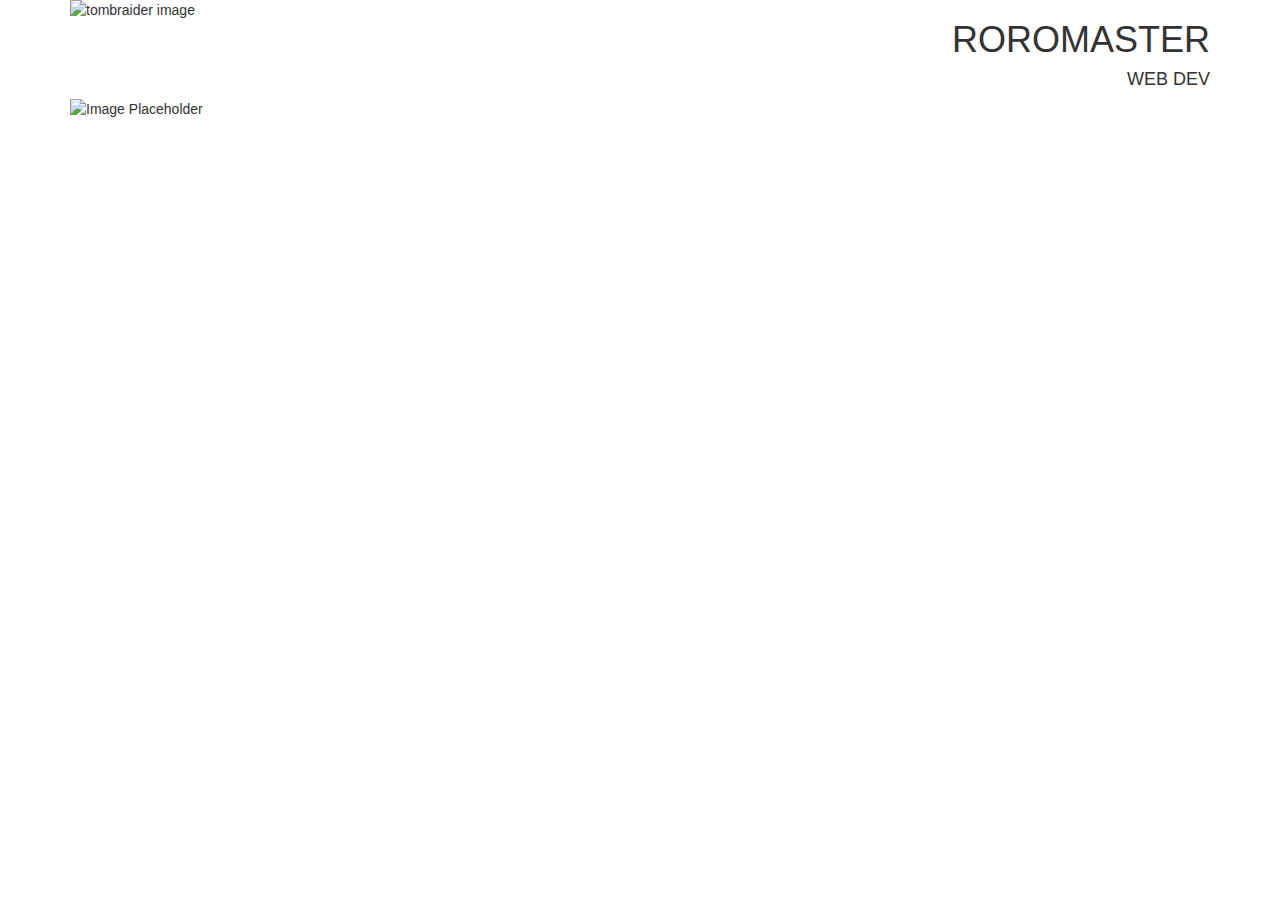
==== bootstrap test/index.html @ 2bb222d5 "First" ====
<!DOCTYPE HTML>


<html>

<head>
  <link rel="stylesheet" href="css/bootstrap.css" type="text/css" />

</head>

<body>
  <div class="container">
    <div class="row">
      <div class="col-md-6">
        <img class="img-responsive" src="http://placehold.it/100x100" alt="tombraider image" />
      </div>
      <div class="col-md-6 text-right text-uppercase">
        <h1>Roromaster</h1>
        <h4>Web Dev </h4>
      </div>
    </div>
    <div class="row">
      <div class="col-md-12">
        <img class="img-responsive" src="http://placehold.it/800x800" alt="Image Placeholder" />
      </div>
    </div>
  </div>

</body>

</html>
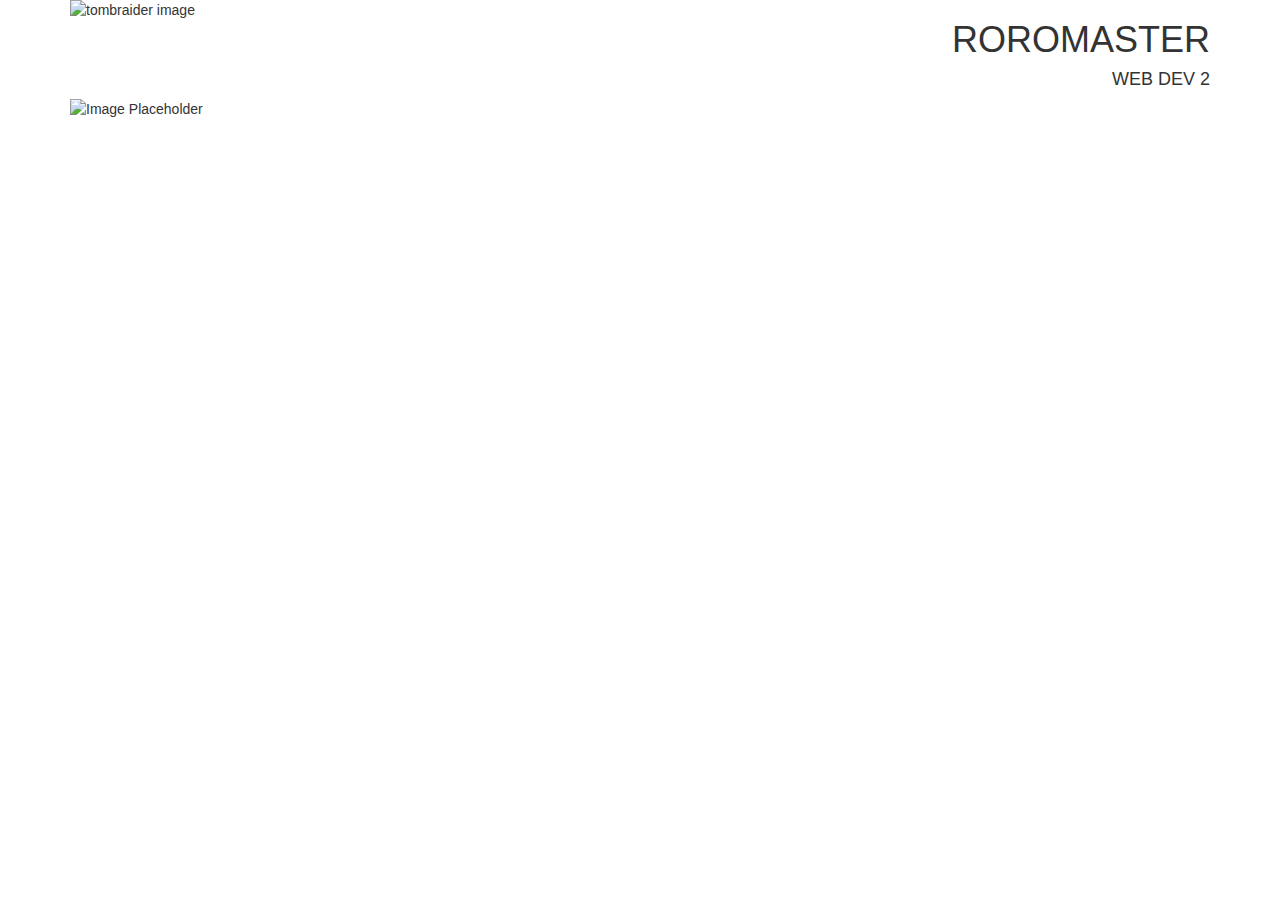
==== commit a4873a15: "Gogo" ====
--- a/bootstrap test/index.html
+++ b/bootstrap test/index.html
@@ -16,7 +16,7 @@
       </div>
       <div class="col-md-6 text-right text-uppercase">
         <h1>Roromaster</h1>
-        <h4>Web Dev </h4>
+        <h4>Web Dev 2</h4>
       </div>
     </div>
     <div class="row">
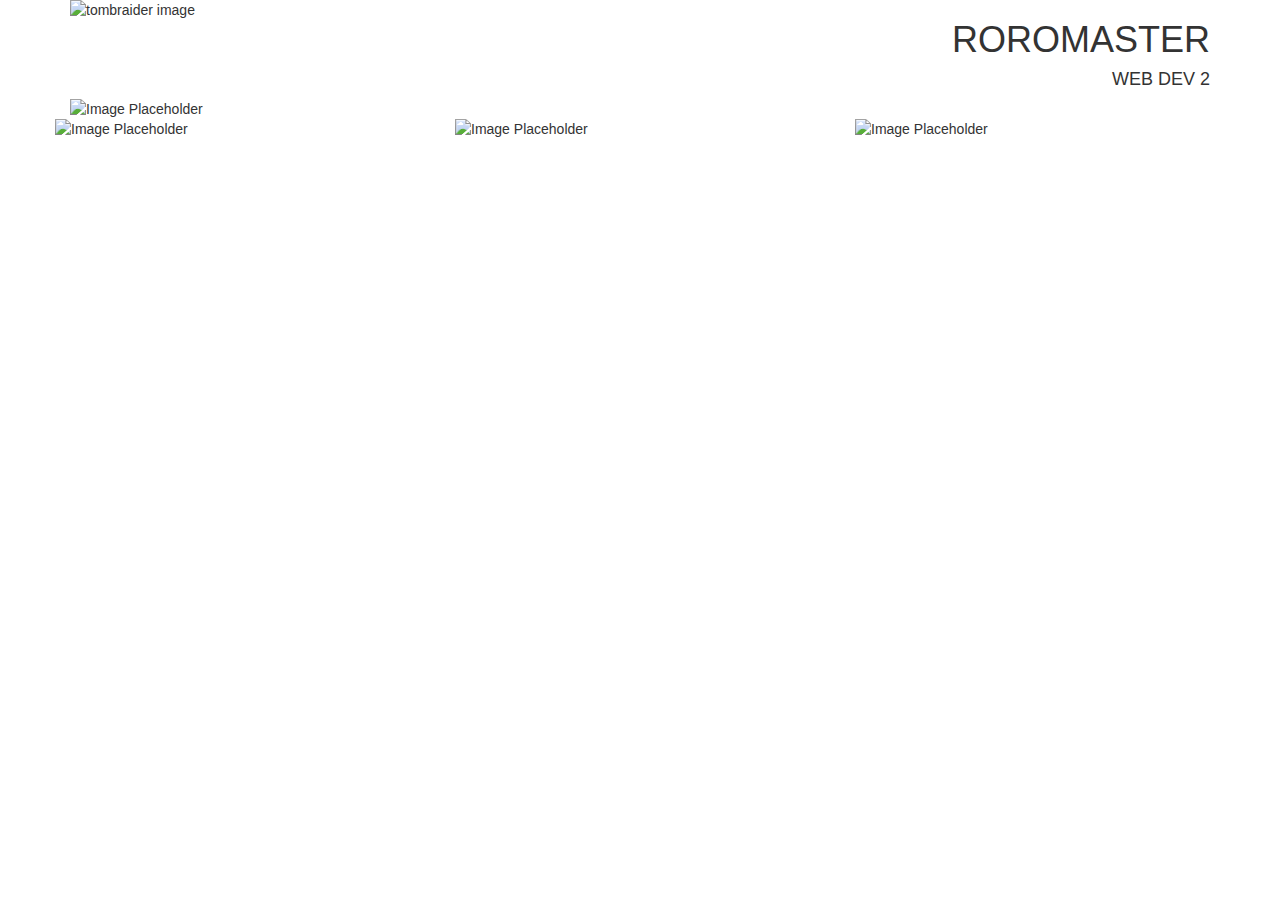
==== commit 81b76c5a: "New Div" ====
--- a/bootstrap test/index.html
+++ b/bootstrap test/index.html
@@ -5,7 +5,6 @@
 
 <head>
   <link rel="stylesheet" href="css/bootstrap.css" type="text/css" />
-
 </head>
 
 <body>
@@ -23,8 +22,18 @@
       <div class="col-md-12">
         <img class="img-responsive" src="http://placehold.it/800x800" alt="Image Placeholder" />
       </div>
+      <div class="row">
+        <div class="col-md-4">
+          <img class="img-responsive" src="http://placehold.it/800x800" alt="Image Placeholder" />
+        </div>
+        <div class="col-md-4">
+          <img class="img-responsive" src="http://placehold.it/800x800" alt="Image Placeholder" />
+        </div>
+        <div class="col-md-4">
+          <img class="img-responsive" src="http://placehold.it/800x800" alt="Image Placeholder" />
+        </div>
+      </div>
     </div>
-  </div>
 
 </body>
 
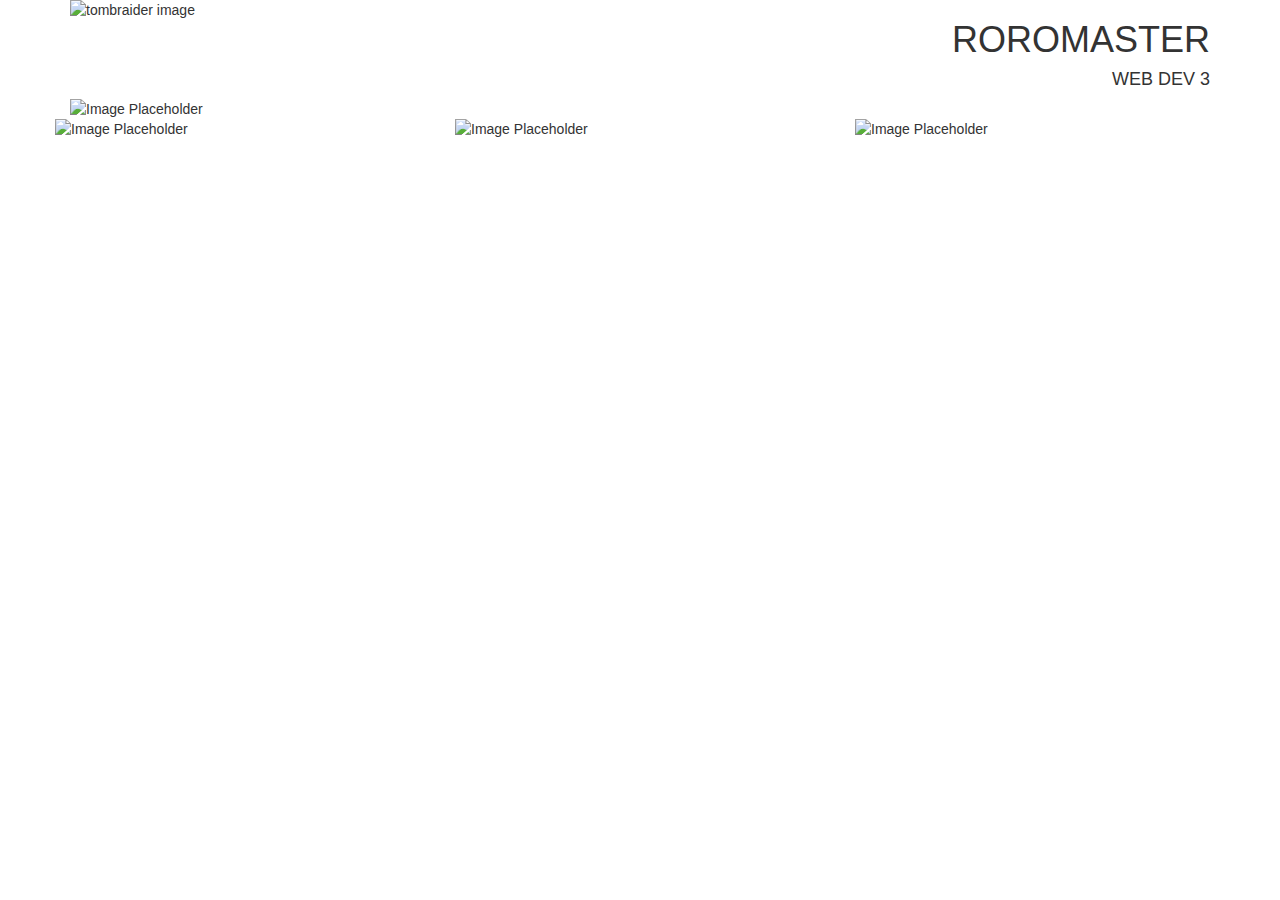
==== commit 0bc16ace: "3" ====
--- a/bootstrap test/index.html
+++ b/bootstrap test/index.html
@@ -15,7 +15,7 @@
       </div>
       <div class="col-md-6 text-right text-uppercase">
         <h1>Roromaster</h1>
-        <h4>Web Dev 2</h4>
+        <h4>Web Dev 3</h4>
       </div>
     </div>
     <div class="row">
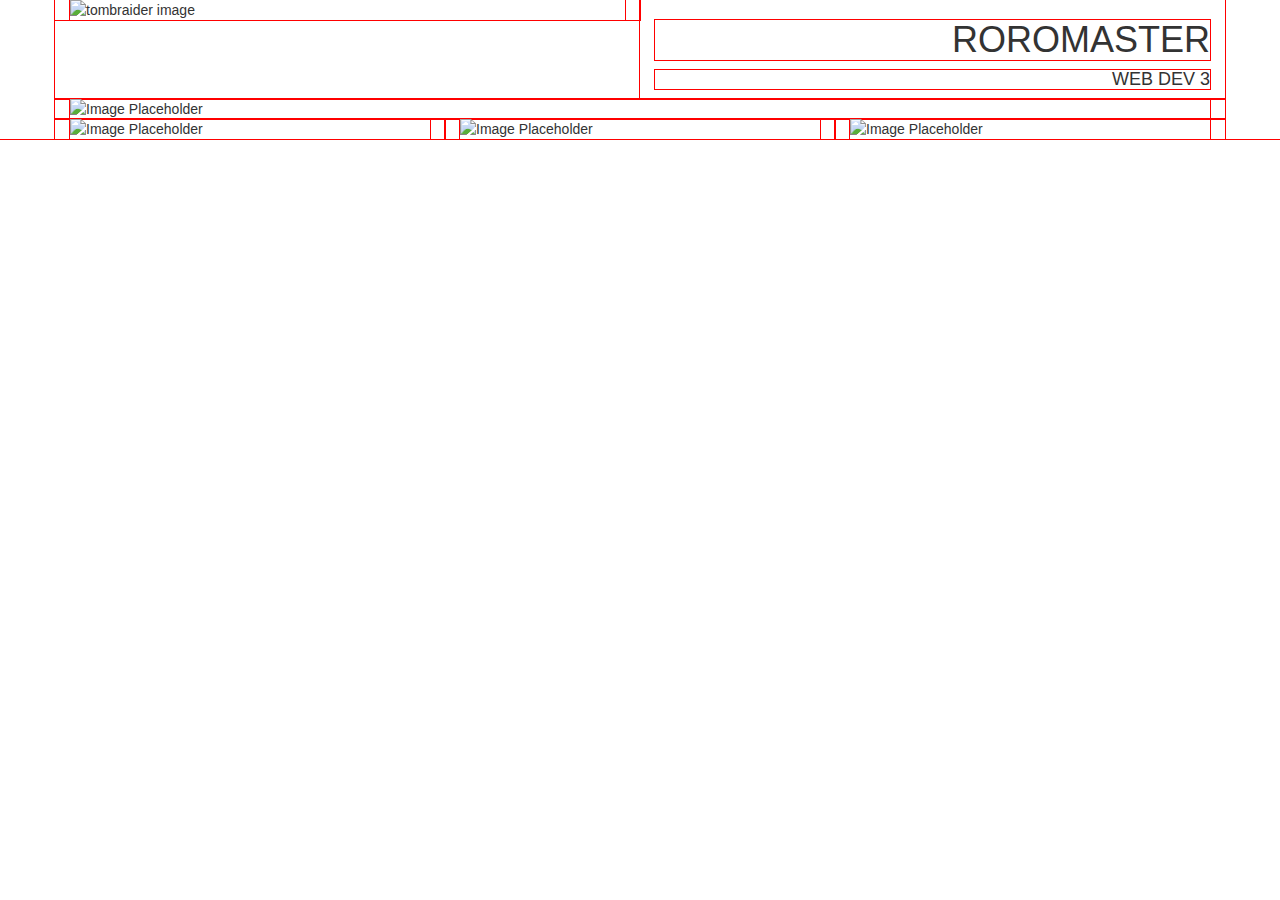
==== commit c5436744: "Correct row div" ====
--- a/bootstrap test/index.html
+++ b/bootstrap test/index.html
@@ -20,18 +20,18 @@
     </div>
     <div class="row">
       <div class="col-md-12">
+        <img class="img-responsive" src="http://placehold.it/800x200" alt="Image Placeholder" />
+      </div>
+    </div>
+    <div class="row">
+      <div class="col-md-4">
         <img class="img-responsive" src="http://placehold.it/800x800" alt="Image Placeholder" />
       </div>
-      <div class="row">
-        <div class="col-md-4">
-          <img class="img-responsive" src="http://placehold.it/800x800" alt="Image Placeholder" />
-        </div>
-        <div class="col-md-4">
-          <img class="img-responsive" src="http://placehold.it/800x800" alt="Image Placeholder" />
-        </div>
-        <div class="col-md-4">
-          <img class="img-responsive" src="http://placehold.it/800x800" alt="Image Placeholder" />
-        </div>
+      <div class="col-md-4">
+        <img class="img-responsive" src="http://placehold.it/800x800" alt="Image Placeholder" />
+      </div>
+      <div class="col-md-4">
+        <img class="img-responsive" src="http://placehold.it/800x800" alt="Image Placeholder" />
       </div>
     </div>
 
